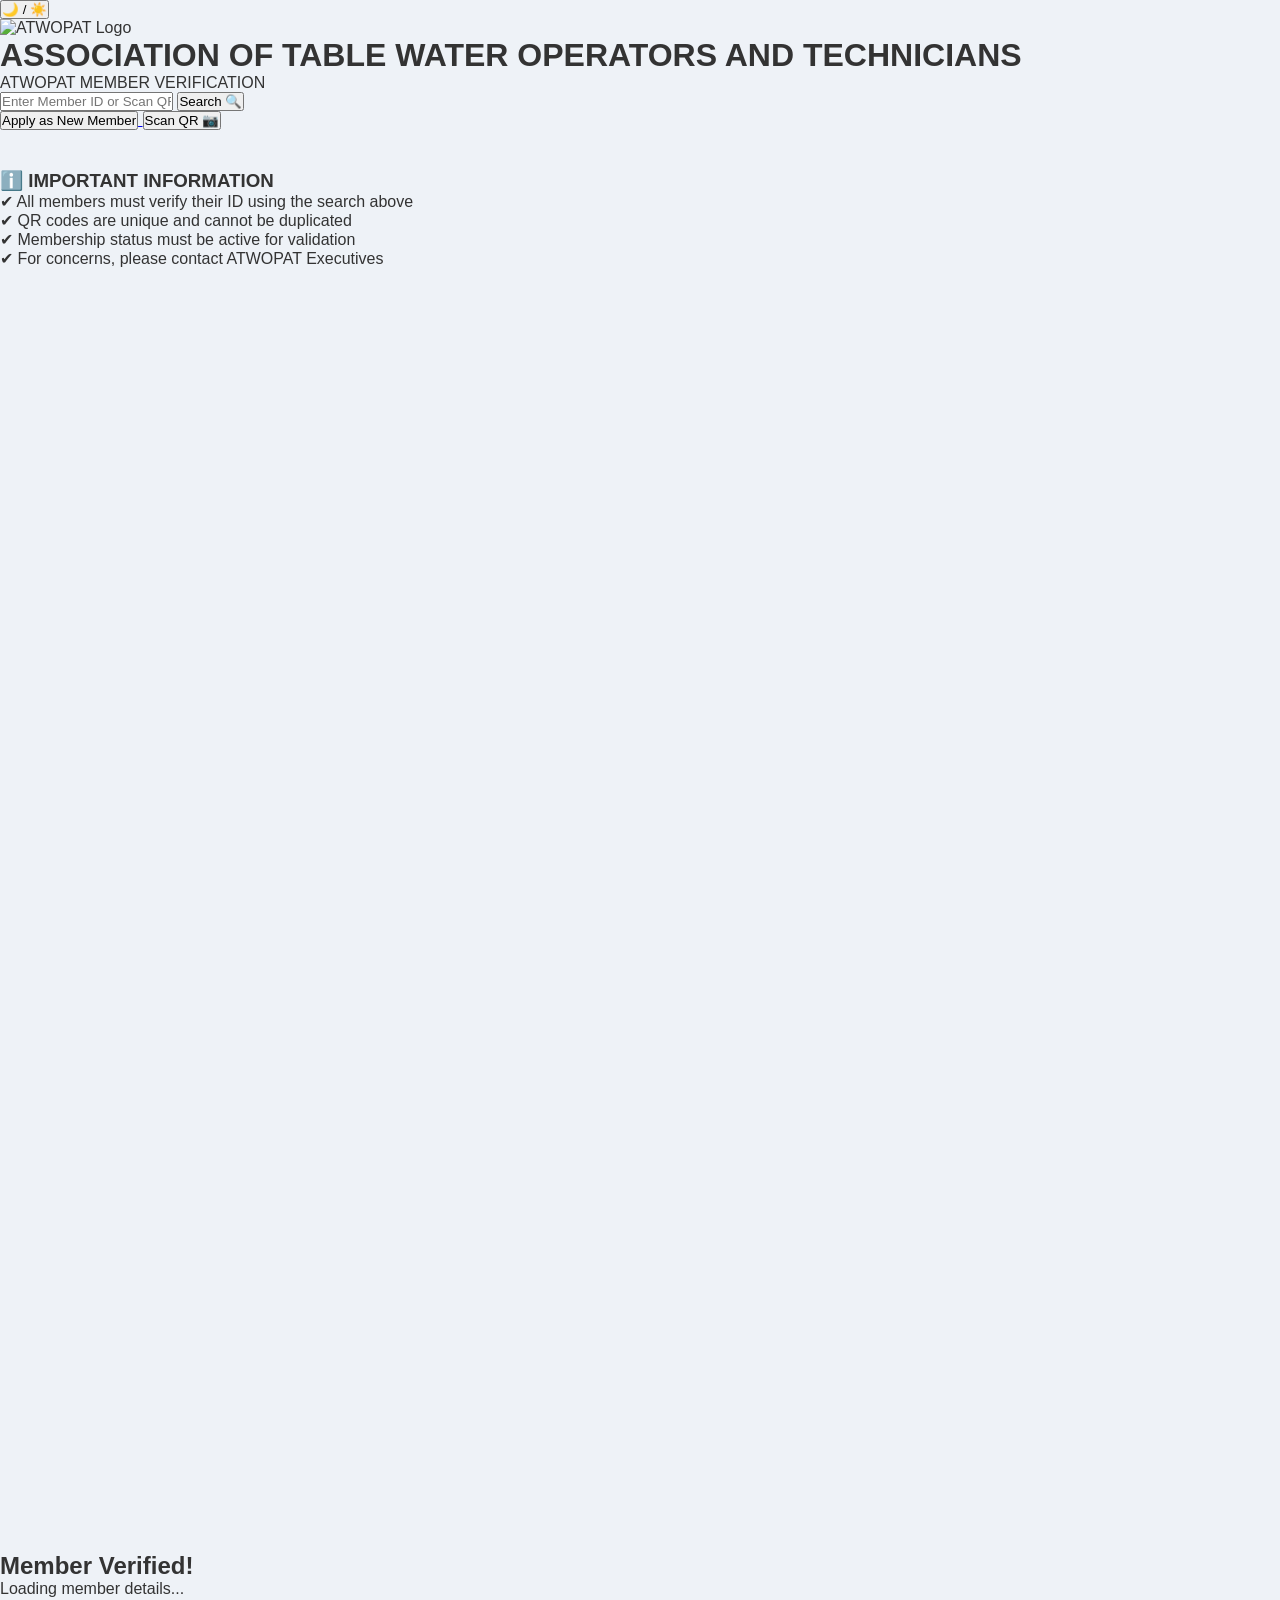
==== public_html/verify.html @ 7be98e22 "Add verification HTML page with QR scanning" ====
<!DOCTYPE html>
<html lang="en">
<head>
  <meta charset="UTF-8">
  <meta name="viewport" content="width=device-width, initial-scale=1.0">
  <title>ATWOPAT Verification</title>

  <!-- CSS Link -->
  <link rel="stylesheet" href="css/style.css">
  
  <!-- QR Library -->
  <script src="https://unpkg.com/html5-qrcode"></script>

  <style>
    /* Inline Loader Styles */
    #loader {
      display: none;
      margin: 15px auto;
      border: 5px solid #f3f3f3;
      border-top: 5px solid #103d75;
      border-radius: 50%;
      width: 40px;
      height: 40px;
      animation: spin 1s linear infinite;
    }

    @keyframes spin {
      0% { transform: rotate(0deg); }
      100% { transform: rotate(360deg); }
    }

    #reader {
      width: 100%;
      max-width: 400px;
      margin: 20px auto;
      border-radius: 15px;
      overflow: hidden;
    }
  </style>
</head>

<body>

<button class="mode-btn" onclick="toggleMode()">🌙 / ☀️</button>

<header>
  <img src="images/logo.png" class="logo" alt="ATWOPAT Logo">

  <div class="title-box">
    <h1>ASSOCIATION OF TABLE WATER OPERATORS AND TECHNICIANS</h1>
    <p class="subtitle">
      <span></span>
      ATWOPAT MEMBER VERIFICATION
      <span></span>
    </p>
  </div>
</header>

<main>

  <!-- SEARCH BOX -->
  <div class="search-box">
    <input type="text" id="memberID" placeholder="Enter Member ID or Scan QR">
    <button id="searchBtn" onclick="searchWithLoader()">Search 🔍</button>
  </div>

  <div id="loader"></div>

  <!-- ACTION BUTTONS -->
  <div class="button-group">
    <a href="register.html">
      <button class="secondary-btn">Apply as New Member</button>
    </a>
    <button class="secondary-btn" onclick="startScanner()">Scan QR 📷</button>
  </div>

  <!-- SCANNER CONTAINER -->
  <div id="reader"></div>

  <!-- RESULT AREA -->
  <div id="resultContainer"></div>

  <!-- IMPORTANT INFO -->
  <section class="info">
    <h3 class="info-title">ℹ️ IMPORTANT INFORMATION</h3>
    <ul>
      <li>✔ All members must verify their ID using the search above</li>
      <li>✔ QR codes are unique and cannot be duplicated</li>
      <li>✔ Membership status must be active for validation</li>
      <li>✔ For concerns, please contact ATWOPAT Executives</li>
    </ul>
  </section>

</main>

<!-- SUCCESS OVERLAY (Added for animation) -->
<div id="success-modal" class="modal-overlay">
  <div class="modal-content">
    <svg class="checkmark" xmlns="http://www.w3.org/2000/svg" viewBox="0 0 52 52">
      <circle class="checkmark-circle" cx="26" cy="26" r="25" fill="none"/>
      <path class="checkmark-check" fill="none" d="M14.1 27.2l7.1 7.2 16.7-16.8"/>
    </svg>
    <h2 class="status-title">Member Verified!</h2>
    <p class="status-message">Loading member details...</p>
  </div>
</div>

<footer>
  <p>© 2026 ATWOPAT. All rights reserved.</p>
</footer>

<!-- Updated script paths -->
<script src="js/verify.js"></script>

<script>
function toggleMode() {
  document.body.classList.toggle("dark");
}

function searchWithLoader() {
  const loader = document.getElementById("loader");
  const button = document.getElementById("searchBtn");
  const memberInput = document.getElementById("memberID").value.trim();

  if(!memberInput) {
    alert("Please enter a Member ID");
    return;
  }

  loader.style.display = "block";
  button.disabled = true;

  // We call the function inside your verify.js
  setTimeout(() => {
    if (typeof performVerification === "function") {
      performVerification(memberInput);
    }
    loader.style.display = "none";
    button.disabled = false;
  }, 1000);
}
</script>

</body>
</html>
---- public_html/css/style.css ----
/* css/style.css */

*{
  margin:0;
  padding:0;
  box-sizing:border-box;
  font-family:Arial, Helvetica, sans-serif;
}

body{
  background:#eef2f7;
  color:#333;
}

/* ================= HEADER ================= */

.header{
  width:100%;
  padding:15px 7%;
  background:#ffffff;
  display:flex;
  justify-content:space-between;
  align-items:center;
  position:fixed;
  top:0;
  z-index:1000;

  box-shadow:0 2px 10px rgba(0,0,0,0.05);
}

.logo-section{
  display:flex;
  align-items:center;
  gap:12px;
}

.logo{
  width:55px;
  height:55px;
  object-fit:contain;
}

.logo-section h2{
  color:#103d75;
}

.logo-section p{
  font-size:12px;
  color:#666;
}

.navbar{
  display:flex;
  align-items:center;
  gap:25px;
}

.navbar a{
  text-decoration:none;
  color:#103d75;
  font-weight:600;
}

.login-btn{
  background:#103d75;
  color:#fff !important;
  padding:10px 18px;
  border-radius:8px;
}

/* ================= HERO ================= */

.hero{
  width:100%;
  height:100vh;
  background:url("../images/background.png");
  background-size:cover;
  background-position:center;
  position:relative;

  display:flex;
  justify-content:center;
  align-items:center;
  text-align:center;
}

.overlay{
  position:absolute;
  width:100%;
  height:100%;
  background:rgba(0,0,0,0.55);
}

.hero-content{
  position:relative;
  z-index:2;
  color:#fff;
  width:90%;
  max-width:800px;
}

.hero-content h1{
  font-size:55px;
  margin-bottom:20px;
}

.hero-content p{
  font-size:20px;
  line-height:1.7;
}

.hero-buttons{
  margin-top:35px;
  display:flex;
  justify-content:center;
  gap:20px;
  flex-wrap:wrap;
}

.btn-primary,
.btn-secondary{
  text-decoration:none;
  padding:15px 28px;
  border-radius:10px;
  font-weight:bold;
  transition:0.3s;
}

.btn-primary{
  background:#103d75;
  color:#fff;
}

.btn-primary:hover{
  background:#14509a;
}

.btn-secondary{
  background:#fff;
  color:#103d75;
}

/* ================= ABOUT ================= */

.about{
  padding:90px 8%;
  text-align:center;
  background:#fff;
}

.about h2{
  color:#103d75;
  margin-bottom:25px;
  font-size:38px;
}

.about p{
  max-width:900px;
  margin:auto;
  line-height:1.9;
  color:#555;
}

/* ================= SERVICES ================= */

.services{
  padding:90px 8%;
}

.services h2{
  text-align:center;
  color:#103d75;
  margin-bottom:50px;
  font-size:38px;
}

.service-grid{
  display:grid;
  grid-template-columns:repeat(auto-fit, minmax(250px, 1fr));
  gap:25px;
}

.service-card{
  background:#fff;
  padding:35px 25px;
  border-radius:18px;
  text-align:center;

  box-shadow:0 5px 20px rgba(0,0,0,0.08);
}

.service-card i{
  font-size:40px;
  color:#103d75;
  margin-bottom:20px;
}

.service-card h3{
  margin-bottom:15px;
  color:#103d75;
}

.service-card p{
  color:#666;
  line-height:1.6;
}

/* ================= CTA ================= */

.cta{
  padding:90px 8%;
  background:#103d75;
  text-align:center;
  color:#fff;
}

.cta h2{
  font-size:42px;
  margin-bottom:20px;
}

.cta p{
  margin-bottom:30px;
}

/* ================= FOOTER ================= */

.footer{
  background:#081f3d;
  color:#fff;
  text-align:center;
  padding:50px 20px;
}

.footer-logo{
  width:70px;
  margin-bottom:15px;
}

.footer-links{
  margin:25px 0;
  display:flex;
  justify-content:center;
  gap:20px;
  flex-wrap:wrap;
}

.footer-links a{
  color:#fff;
  text-decoration:none;
}

/* ================= LIVE CHAT BUTTON ================= */

.chat-button{
  position:fixed;
  right:20px;
  bottom:20px;

  width:65px;
  height:65px;

  background:#25d366;
  color:#fff;

  border-radius:50%;

  display:flex;
  justify-content:center;
  align-items:center;

  font-size:32px;

  text-decoration:none;

  box-shadow:0 5px 15px rgba(0,0,0,0.3);

  z-index:1000;
}

/* ================= MOBILE ================= */

@media(max-width:900px){

  .header{
    flex-direction:column;
    gap:15px;
  }

  .navbar{
    flex-wrap:wrap;
    justify-content:center;
  }

  .hero-content h1{
    font-size:38px;
  }

  .hero-content p{
    font-size:17px;
  }

  .cta h2{
    font-size:30px;
  }

}
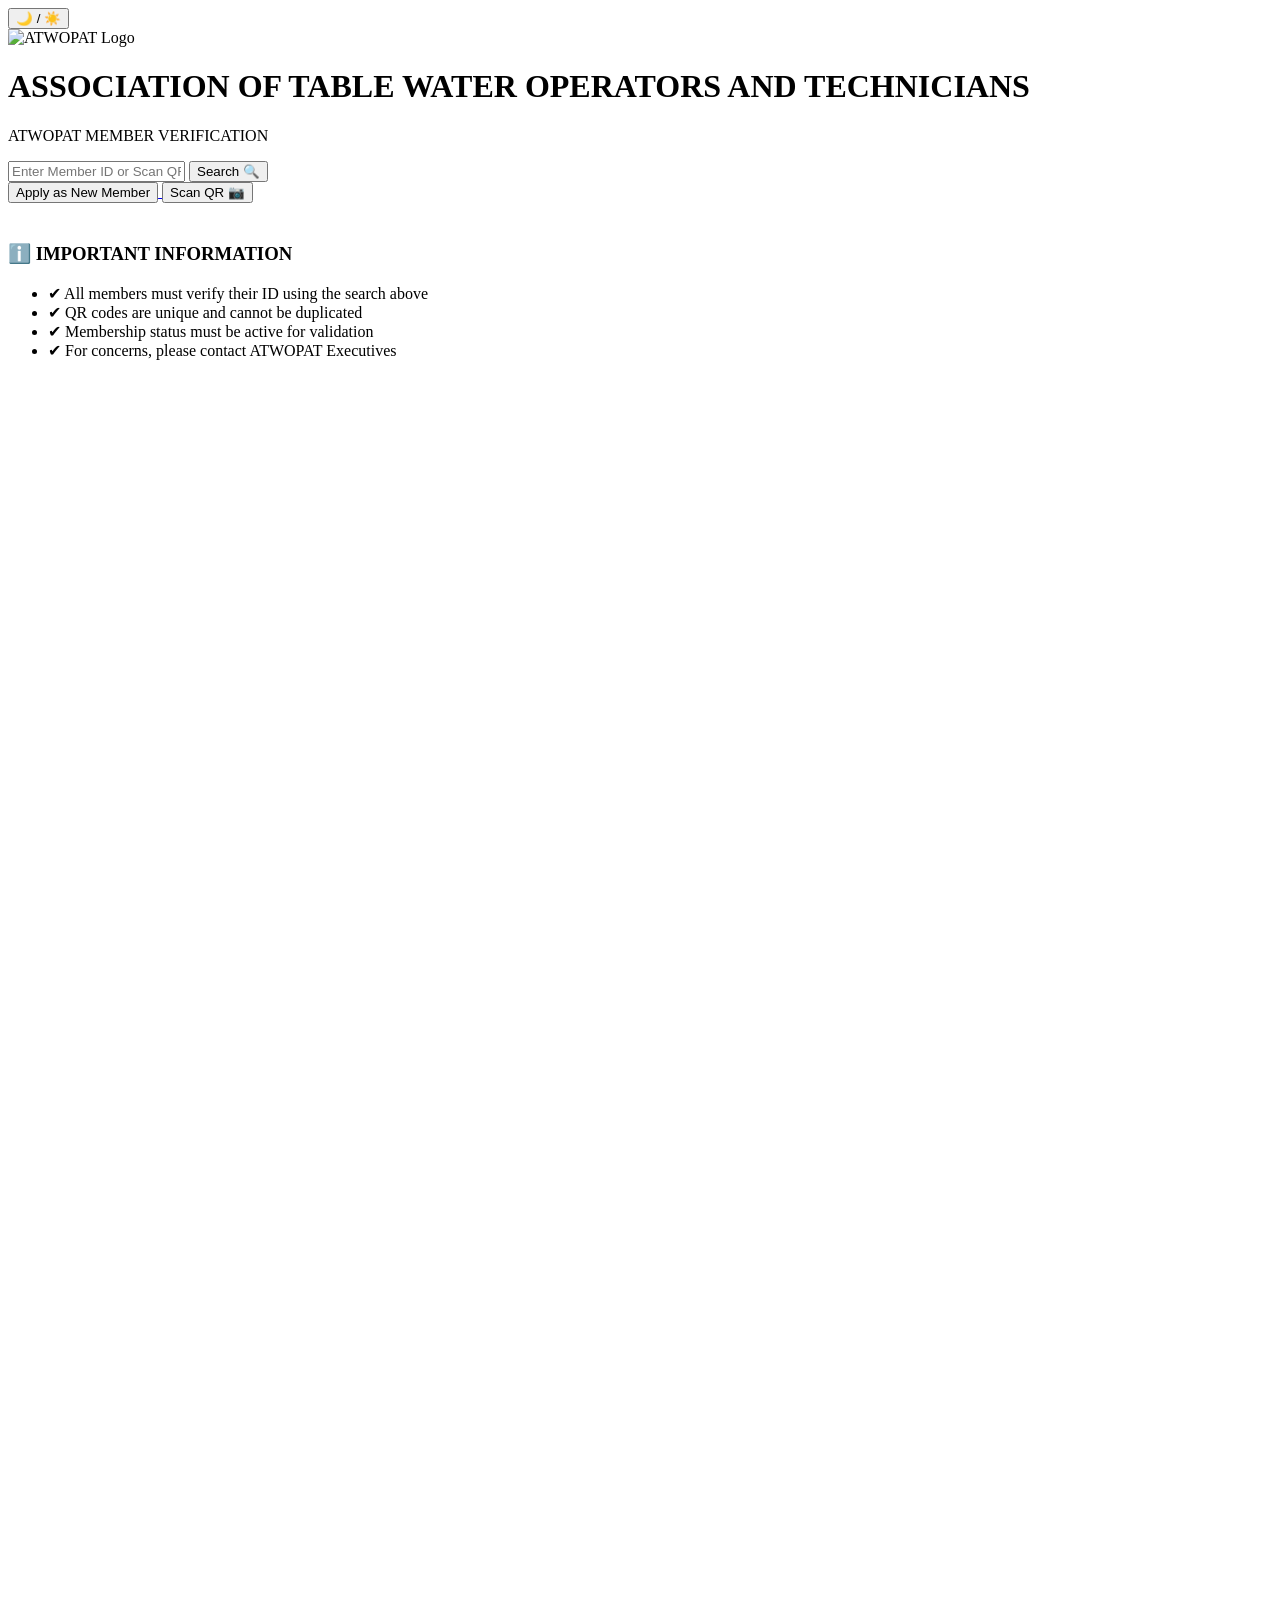
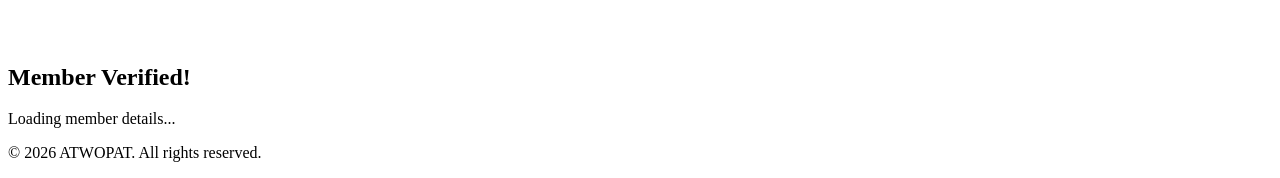
==== commit 473d9017: "Update verify.html" ====
--- a/public_html/verify.html
+++ b/public_html/verify.html
@@ -6,7 +6,7 @@
   <title>ATWOPAT Verification</title>
 
   <!-- CSS Link -->
-  <link rel="stylesheet" href="css/style.css">
+  <link rel="stylesheet" href="css/verify.css">
   
   <!-- QR Library -->
   <script src="https://unpkg.com/html5-qrcode"></script>
